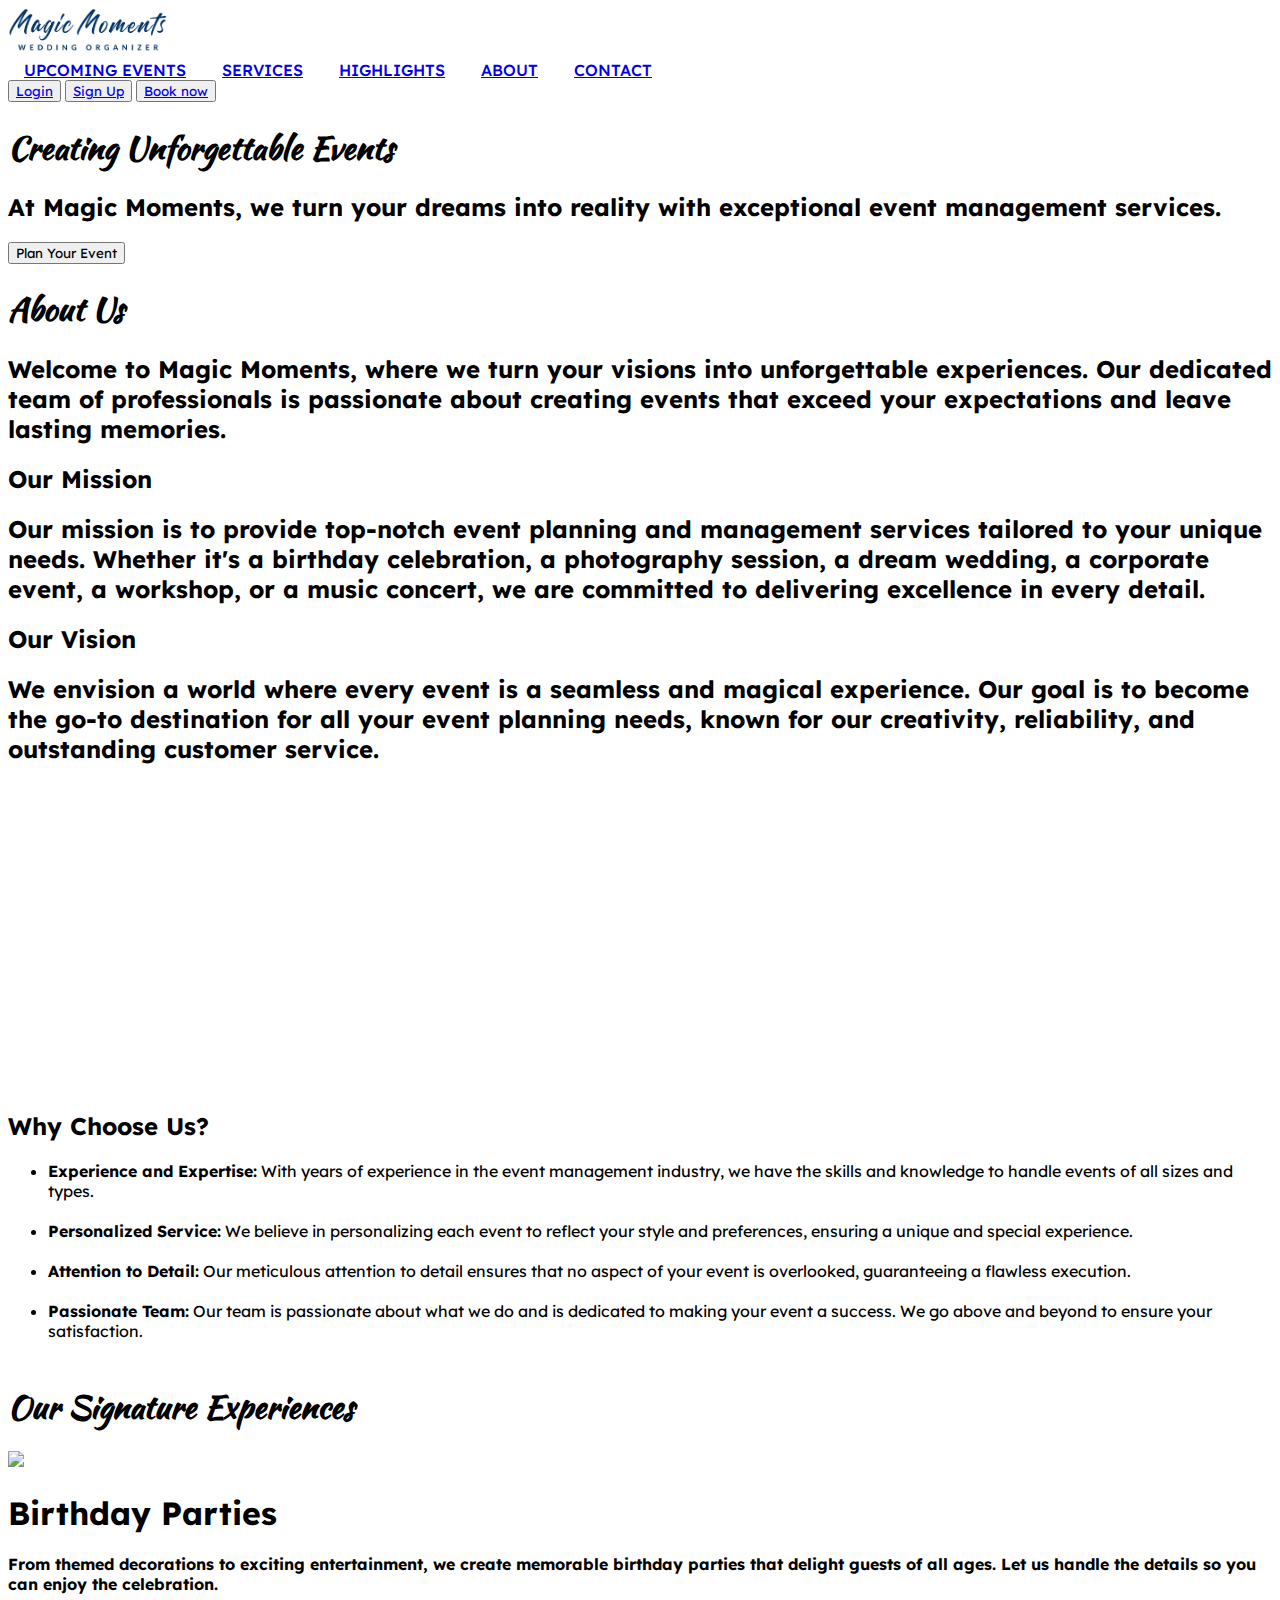
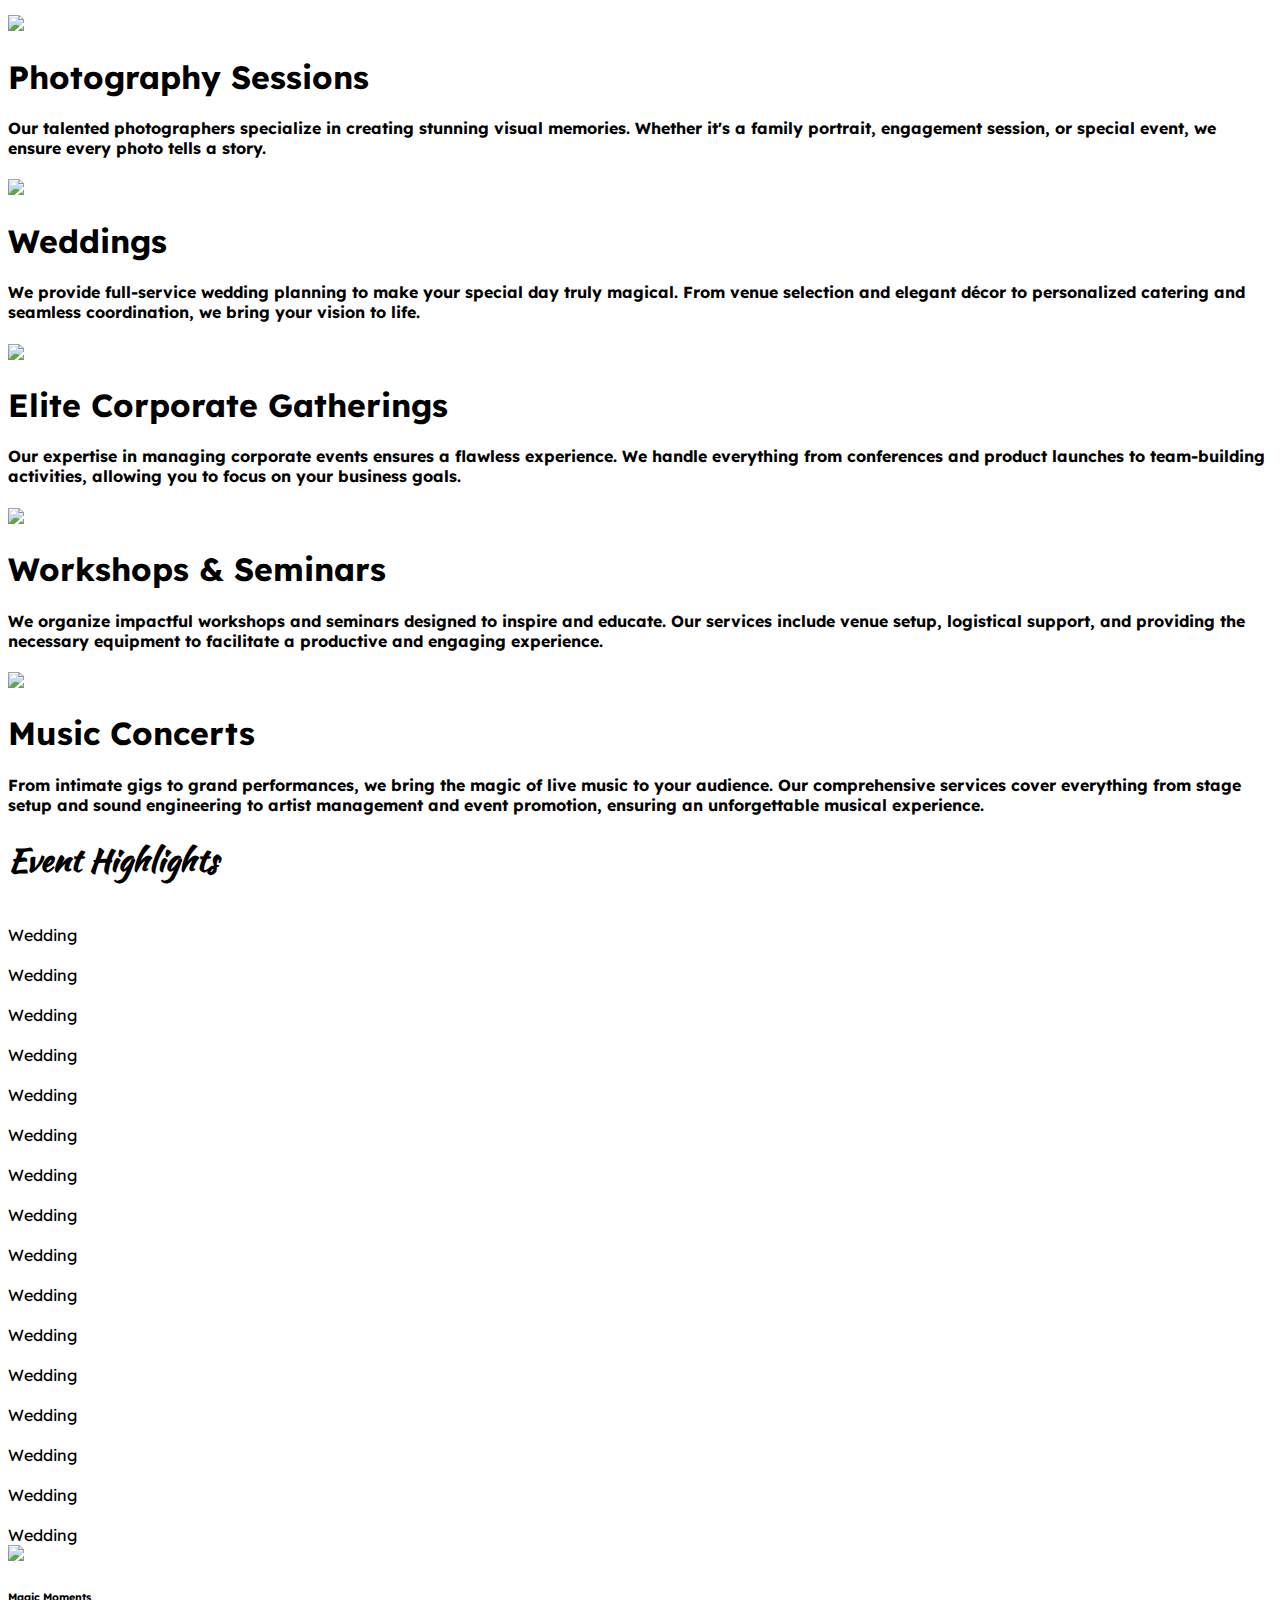
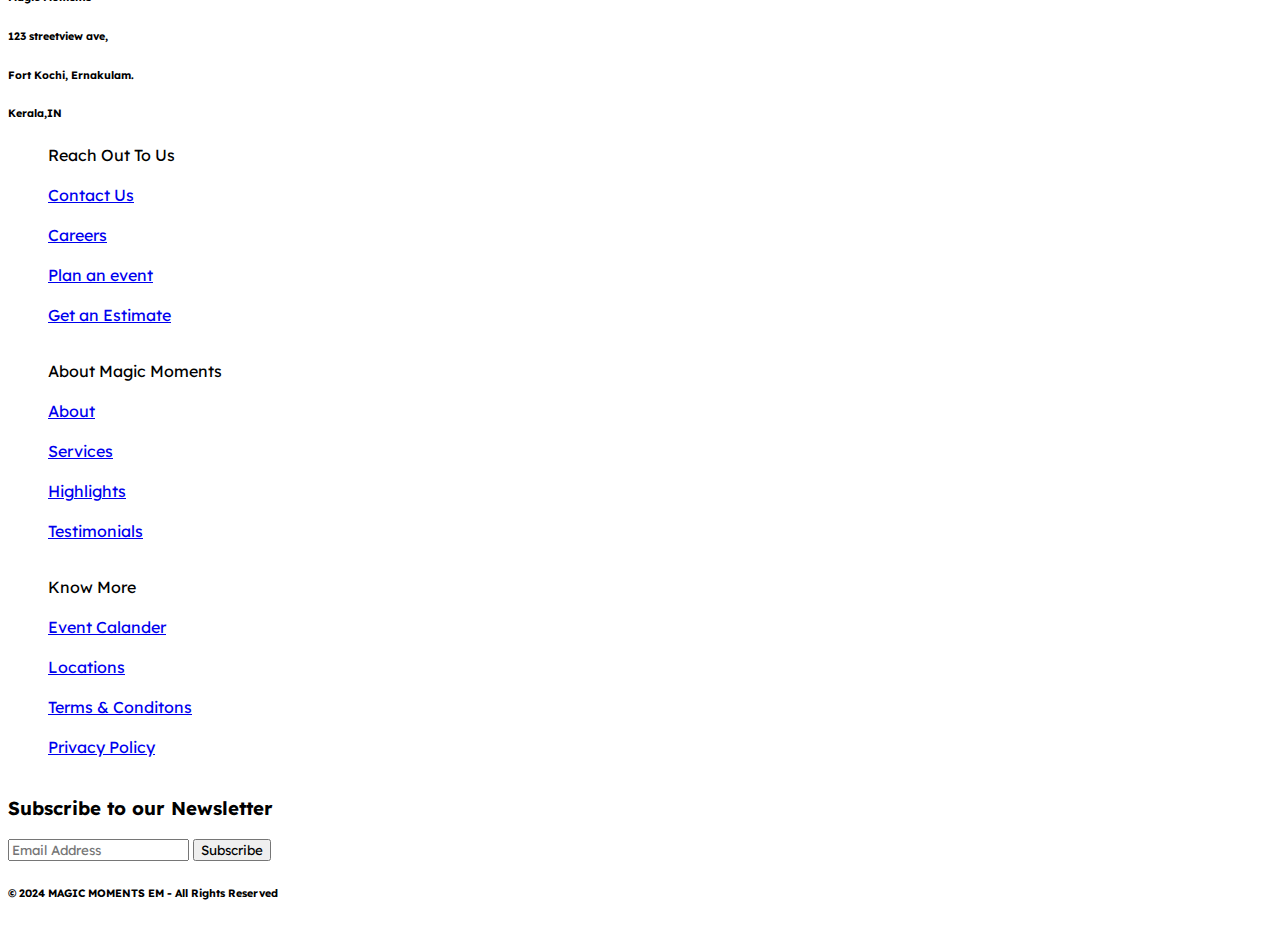
==== index.html @ fdfceb8f "home page, login,registration,booking" ====
<!DOCTYPE html>
<html lang="en">
<head>
    <meta charset="UTF-8">
    <meta name="viewport" content="width=device-width, initial-scale=1.0">
    <title>Magic Moments</title>
    <!-- CSS -->
    <link rel="stylesheet" href="./style.css">
    <!-- Fonts -->
    <link rel="preconnect" href="https://fonts.googleapis.com">
    <link rel="preconnect" href="https://fonts.gstatic.com" crossorigin>
    <link href="https://fonts.googleapis.com/css2?family=Lexend:wght@100..900&display=swap" rel="stylesheet">

    <link rel="preconnect" href="https://fonts.googleapis.com">
<link rel="preconnect" href="https://fonts.gstatic.com" crossorigin>
<link href="https://fonts.googleapis.com/css2?family=Great+Vibes&display=swap" rel="stylesheet">

<link rel="preconnect" href="https://fonts.googleapis.com">
<link rel="preconnect" href="https://fonts.gstatic.com" crossorigin>
<link href="https://fonts.googleapis.com/css2?family=Kaushan+Script&display=swap" rel="stylesheet">

    <!-- fotawesome -->
    <link rel="stylesheet" href="https://cdnjs.cloudflare.com/ajax/libs/font-awesome/6.5.2/css/all.min.css" integrity="sha512-SnH5WK+bZxgPHs44uWIX+LLJAJ9/2PkPKZ5QiAj6Ta86w+fsb2TkcmfRyVX3pBnMFcV7oQPJkl9QevSCWr3W6A==" crossorigin="anonymous" referrerpolicy="no-referrer" />
<script>
    tailwind.config = {
      theme: {
        extend: {
         colors: {
                  'main':'#003366',
                  'seccond': '#8cb8e5',
                  'accent': '#4e47ff'
                  }
                }
              }
            }
     </script>


    <style>
        .font-handwrite {
            font-family: "Great Vibes", cursive;
        }
        .font-kaushan{
            font-family: "Kaushan Script", cursive;
        }
    </style>
    

    <!-- Tailwind -->
    <script src="https://cdn.tailwindcss.com"></script>

    <!-- FAV -->
     <link rel="icon" href="./logos/fav (2).png" type="png/image">
</head>
<body class="bg-[#f4f8fc]">
    <header class="sticky top-[0px] z-50">
        <nav class=" w-full px-[80px] py-2 flex items-center justify-between bg-[rgb(255,255,255,0.800)] ">
         <div><img src="./logos/Magic 2.png" width="160px" alt=""></div>
         <div id="menu">
                <a href="#">UPCOMING EVENTS</a>
                <a href="#service">SERVICES</a>
                <a href="#highlights">HIGHLIGHTS</a>
                <a href="#about">ABOUT</a>
                <a href="#">CONTACT</a>
         </div>
         <div id="log">
            <button class="px-[20px] py-[10px] rounded-full  bg-[#8cb8e5] me-[20px] text-center font-[600]"><a href="./loginPage.html">Login</a></button>
            <button class="px-[20px] py-[10px] rounded-full  bg-[#8cb8e5] me-[20px] text-center font-[600]"><a href="./signupPage.html">Sign Up</a></button>
            <button class="px-[20px] py-[10px] rounded-full bg-[#003366] text-white text-center font-[600]"><a href="./booking.html">Book now</a></button>
         </div>
        </nav>
    </header>
    <section class="hero bg-[url('https://images.unsplash.com/photo-1605985687770-2e2e82c9b5f1?q=80&w=2070&auto=format&fit=crop&ixlib=rb-4.0.3&ixid=M3wxMjA3fDB8MHxwaG90by1wYWdlfHx8fGVufDB8fHx8fA%3D%3D')] saturate-120 contrast- bg-fixed bg-center bg-cover h-[780px]  ">
        <h1 class="font-kaushan text-[64px] text-[#003366] p-[80px] top-[15%] l absolute font-semibold">Creating Unforgettable Events</h1>
        <h2 class="text-[28px] p-[80px]  top-[30%] l absolute  font-normal w-[900px]">At Magic Moments, we turn your dreams into reality with exceptional event management services.</h2>
        <button class="border-0 w-[300px]  bg-[#003366] text-white mx-[80px] py-[16px] top-[54%] absolute">Plan Your Event</button>
    </section>

    
    <section id="about" class="px-[80px]  py-[40px] bg-slate-200">
        <h1 class="text-center  font-semibold font-kaushan text-[42px] text-[#003366]"> About Us</h1>
         <h2 class="font-normal text-[18px] px-[60px] pt-[40px]">Welcome to Magic Moments, where we turn your visions into unforgettable experiences. Our dedicated team of professionals is passionate about creating events that exceed your expectations and leave lasting memories.</h2>
        <div class="flex justify-around pb-[60px] items-center">
            <div class="basis-3/6">
               
                <h2 class="pt-[40px] font-bold text-[28px]">Our Mission</h2>
                <h2 class="pt-[20px] font-normal text-[18px]">Our mission is to provide top-notch event planning and management services tailored to your unique needs. Whether it's a birthday celebration, a photography session, a dream wedding, a corporate event, a workshop, or a music concert, we are committed to delivering excellence in every detail.</h2>

                <h2 class="pt-[40px] font-bold text-[28px]">Our Vision</h2>
                <h2 class="pt-[20px] font-normal text-[18px]">We envision a world where every event is a seamless and magical experience. Our goal is to become the go-to destination for all your event planning needs, known for our creativity, reliability, and outstanding customer service.</h2>
            </div>
            <div class="basis-2/6 pt-[50px]"><video src="./event.mp4" autoplay loop muted  ></video></div>
        </div>  
        <div class="flex justify-around pb-[60px] items-center">
            <div class="basis-2/6 pt-[5018pxpx]"><video src="./event 2.mp4" autoplay loop muted  ></video></div>
            <div class="basis-3/6">
               
                <h2 class="pt-[40px] font-bold text-[28px]">Why Choose Us?</h2>
                <ul  class="pt-[20px]">
                    <li class="font-normal text-[18px]"><b>Experience and Expertise:</b> With years of experience in the event management industry, we have the skills and knowledge to handle events of all sizes and types.</li>
                    <li class="font-normal text-[18px]"><b>Personalized Service:</b> We believe in personalizing each event to reflect your style and preferences, ensuring a unique and special experience.</li>
                    <li class="font-normal text-[18px]"><b>Attention to Detail:</b> Our meticulous attention to detail ensures that no aspect of your event is overlooked, guaranteeing a flawless execution.</li>
                    <li class="font-normal text-[18px]"><b>Passionate Team:</b> Our team is passionate about what we do and is dedicated to making your event a success. We go above and beyond to ensure your satisfaction.</li>
                </ul>
            </div>
            
        </div>
            
</section>
<section id="service" class="pb-[80px]">
        <h1 class="text-center p-[60px] font-semibold font-kaushan text-[42px] text-[#003366]">Our Signature Experiences</h1>
        <div class="flex justify-around">
            <div class="basis-1/4">
                <img src="https://images.unsplash.com/photo-1562967005-a3c85514d3e9?q=80&w=2070&auto=format&fit=crop&ixlib=rb-4.0.3&ixid=M3wxMjA3fDB8MHxwaG90by1wYWdlfHx8fGVufDB8fHx8fA%3D%3D" class=" ">
                <h1 class="pt-3 text-center text-[20px] font-bold">Birthday Parties</h1>
                <h4 class=" text-center font-light">From themed decorations to exciting entertainment, we create memorable birthday parties that delight guests of all ages. Let us handle the details so you can enjoy the celebration.</h4>
            </div>
            <div class="basis-1/4">
                <img src="https://images.unsplash.com/photo-1597378080785-fc16687451ce?q=80&w=2069&auto=format&fit=crop&ixlib=rb-4.0.3&ixid=M3wxMjA3fDB8MHxwaG90by1wYWdlfHx8fGVufDB8fHx8fA%3D%3D" class=" ">
                <h1 class="pt-3 text-center text-[20px] font-bold">Photography Sessions</h1>
                <h4 class=" text-center font-light">Our talented photographers specialize in creating stunning visual memories. Whether it's a family portrait, engagement session, or special event, we ensure every photo tells a story.</h4>
            </div>
            <div class="basis-1/4">
                <img src="https://images.unsplash.com/photo-1504993945773-3f38e1b6a626?q=80&w=2070&auto=format&fit=crop&ixlib=rb-4.0.3&ixid=M3wxMjA3fDB8MHxwaG90by1wYWdlfHx8fGVufDB8fHx8fA%3D%3D" class=" ">
                <h1 class="pt-3 text-center text-[20px] font-bold">Weddings</h1>
                <h4 class=" text-center font-light">We provide full-service wedding planning to make your special day truly magical. From venue selection and elegant décor to personalized catering and seamless coordination, we bring your vision to life.</h4>
            </div>
            
            
        </div>
        <div class="flex justify-around mt-[80px] ">
        
            <div class="basis-1/4">
                <img src="https://images.unsplash.com/photo-1560523160-754a9e25c68f?q=80&w=2036&auto=format&fit=crop&ixlib=rb-4.0.3&ixid=M3wxMjA3fDB8MHxwaG90by1wYWdlfHx8fGVufDB8fHx8fA%3D%3D" class=" ">
                <h1 class="pt-3 text-center text-[20px] font-bold">Elite Corporate Gatherings</h1>
                <h4 class=" text-center font-light">Our expertise in managing corporate events ensures a flawless experience. We handle everything from conferences and product launches to team-building activities, allowing you to focus on your business goals.</h4>
            </div>
            <div class="basis-1/4">
                <img src="https://images.unsplash.com/photo-1515187029135-18ee286d815b?q=80&w=2070&auto=format&fit=crop&ixlib=rb-4.0.3&ixid=M3wxMjA3fDB8MHxwaG90by1wYWdlfHx8fGVufDB8fHx8fA%3D%3D" class=" ">
                <h1 class="pt-3 text-center text-[20px] font-bold"> Workshops & Seminars</h1>
                <h4 class=" text-center font-light">We organize impactful workshops and seminars designed to inspire and educate. Our services include venue setup, logistical support, and providing the necessary equipment to facilitate a productive and engaging experience.</h4>
            </div>
            <div class="basis-1/4">
                <img src="https://images.unsplash.com/photo-1583795484071-3c453e3a7c71?q=80&w=2071&auto=format&fit=crop&ixlib=rb-4.0.3&ixid=M3wxMjA3fDB8MHxwaG90by1wYWdlfHx8fGVufDB8fHx8fA%3D%3D" class=" ">
                <h1 class="pt-3 text-center text-[20px] font-bold"> Music Concerts</h1>
                <h4 class=" text-center font-light">From intimate gigs to grand performances, we bring the magic of live music to your audience. Our comprehensive services cover everything from stage setup and sound engineering to artist management and event promotion, ensuring an unforgettable musical experience.</h4>
            </div>
        </div>
    </section>
        
    <section id="highlights">
        <h1 class="text-center p-[60px] font-semibold font-kaushan text-[42px] text-[#003366]">Event Highlights</h1>
        <div class="flex justify-evenly">
            <div class="basis-1/5 group relative w-64 h-64"><img src="https://images.unsplash.com/photo-1591604466107-ec97de577aff?q=80&w=2071&auto=format&fit=crop&ixlib=rb-4.0.3&ixid=M3wxMjA3fDB8MHxwaG90by1wYWdlfHx8fGVufDB8fHx8fA%3D%3D" alt="" class="w-full h-full object-cover">
                <div class="absolute inset-0 flex items-center justify-center bg-black bg-opacity-50 opacity-0 group-hover:opacity-100 transition-opacity">
                    <span class="text-white text-lg">Wedding</span>
                  </div>
            </div>
            <div class="basis-1/5 group relative w-64 h-64"><img src="https://images.unsplash.com/photo-1544078751-58fee2d8a03b?q=80&w=2070&auto=format&fit=crop&ixlib=rb-4.0.3&ixid=M3wxMjA3fDB8MHxwaG90by1wYWdlfHx8fGVufDB8fHx8fA%3D%3D" alt="" class="w-full h-full object-cover">
                <div class="absolute inset-0 flex items-center justify-center bg-black bg-opacity-50 opacity-0 group-hover:opacity-100 transition-opacity">
                    <span class="text-white text-lg">Wedding</span>
                  </div>
            </div>
            <div class="basis-1/5 group relative w-64 h-64"><img src="https://images.unsplash.com/photo-1527529482837-4698179dc6ce?q=80&w=2070&auto=format&fit=crop&ixlib=rb-4.0.3&ixid=M3wxMjA3fDB8MHxwaG90by1wYWdlfHx8fGVufDB8fHx8fA%3D%3D" alt="" class="w-full h-full object-cover">
                <div class="absolute inset-0 flex items-center justify-center bg-black bg-opacity-50 opacity-0 group-hover:opacity-100 transition-opacity">
                    <span class="text-white text-lg">Wedding</span>
                  </div>
            </div>
            <div class="basis-1/5 group relative w-64 h-64"><img src="https://images.unsplash.com/photo-1563292750-123bae0145d7?q=80&w=2070&auto=format&fit=crop&ixlib=rb-4.0.3&ixid=M3wxMjA3fDB8MHxwaG90by1wYWdlfHx8fGVufDB8fHx8fA%3D%3D" alt="" class="w-full h-full object-cover">
                <div class="absolute inset-0 flex items-center justify-center bg-black bg-opacity-50 opacity-0 group-hover:opacity-100 transition-opacity">
                    <span class="text-white text-lg">Wedding</span>
                  </div>
            </div>
        </div>

        <div class=" pt-[60px] flex justify-evenly">
            <div class="basis-1/5 group relative w-64 h-64"><img src="https://images.unsplash.com/photo-1556125574-d7f27ec36a06?q=80&w=2070&auto=format&fit=crop&ixlib=rb-4.0.3&ixid=M3wxMjA3fDB8MHxwaG90by1wYWdlfHx8fGVufDB8fHx8fA%3D%3D" alt="" class="w-full h-full object-cover">
                <div class="absolute inset-0 flex items-center justify-center bg-black bg-opacity-50 opacity-0 group-hover:opacity-100 transition-opacity">
                    <span class="text-white text-lg">Wedding</span>
                  </div>
            </div>
            <div class="basis-1/5 group relative w-64 h-64"><img src="https://images.unsplash.com/photo-1505114643939-2b179ccc6430?q=80&w=2070&auto=format&fit=crop&ixlib=rb-4.0.3&ixid=M3wxMjA3fDB8MHxwaG90by1wYWdlfHx8fGVufDB8fHx8fA%3D%3D" alt="" class="w-full h-full object-cover">
                <div class="absolute inset-0 flex items-center justify-center bg-black bg-opacity-50 opacity-0 group-hover:opacity-100 transition-opacity">
                    <span class="text-white text-lg">Wedding</span>
                  </div>
            </div>
            <div class="basis-1/5 group relative w-64 h-64"><img src="https://images.unsplash.com/photo-1511348547654-09ef00c65feb?q=80&w=2070&auto=format&fit=crop&ixlib=rb-4.0.3&ixid=M3wxMjA3fDB8MHxwaG90by1wYWdlfHx8fGVufDB8fHx8fA%3D%3D" alt="" class="w-full h-full object-cover">
                <div class="absolute inset-0 flex items-center justify-center bg-black bg-opacity-50 opacity-0 group-hover:opacity-100 transition-opacity">
                    <span class="text-white text-lg">Wedding</span>
                  </div>
            </div>
            <div class="basis-1/5 group relative w-64 h-64"><img src="https://images.unsplash.com/photo-1584629748167-730825741a5e?q=80&w=2070&auto=format&fit=crop&ixlib=rb-4.0.3&ixid=M3wxMjA3fDB8MHxwaG90by1wYWdlfHx8fGVufDB8fHx8fA%3D%3D" alt="" class="w-full h-full object-cover">
                <div class="absolute inset-0 flex items-center justify-center bg-black bg-opacity-50 opacity-0 group-hover:opacity-100 transition-opacity">
                    <span class="text-white text-lg">Wedding</span>
                  </div>
            </div>
        </div>

        <div class=" pt-[60px] flex justify-evenly">
            <div class="basis-1/5 group relative w-64 h-64"><img src="https://images.unsplash.com/photo-1536293283170-b4604bbe272f?q=80&w=2070&auto=format&fit=crop&ixlib=rb-4.0.3&ixid=M3wxMjA3fDB8MHxwaG90by1wYWdlfHx8fGVufDB8fHx8fA%3D%3D" alt="" class="w-full h-full object-cover">
                <div class="absolute inset-0 flex items-center justify-center bg-black bg-opacity-50 opacity-0 group-hover:opacity-100 transition-opacity">
                    <span class="text-white text-lg">Wedding</span>
                  </div>
            </div>
            <div class="basis-1/5 group relative w-64 h-64"><img src="https://images.unsplash.com/photo-1713393123154-b7320b68edeb?q=80&w=2070&auto=format&fit=crop&ixlib=rb-4.0.3&ixid=M3wxMjA3fDB8MHxwaG90by1wYWdlfHx8fGVufDB8fHx8fA%3D%3D" alt="" class="w-full h-full object-cover">
                <div class="absolute inset-0 flex items-center justify-center bg-black bg-opacity-50 opacity-0 group-hover:opacity-100 transition-opacity">
                    <span class="text-white text-lg">Wedding</span>
                  </div>
            </div>
            <div class="basis-1/5 group relative w-64 h-64"><img src="https://images.unsplash.com/photo-1490971774356-7fac993cc438?q=80&w=2070&auto=format&fit=crop&ixlib=rb-4.0.3&ixid=M3wxMjA3fDB8MHxwaG90by1wYWdlfHx8fGVufDB8fHx8fA%3D%3D" alt="" class="w-full h-full object-cover">
                <div class="absolute inset-0 flex items-center justify-center bg-black bg-opacity-50 opacity-0 group-hover:opacity-100 transition-opacity">
                    <span class="text-white text-lg">Wedding</span>
                  </div>
            </div>
            <div class="basis-1/5 group relative w-64 h-64"><img src="https://images.unsplash.com/photo-1616844017898-0965a00fac05?q=80&w=2070&auto=format&fit=crop&ixlib=rb-4.0.3&ixid=M3wxMjA3fDB8MHxwaG90by1wYWdlfHx8fGVufDB8fHx8fA%3D%3D" alt="" class="w-full h-full object-cover">
                <div class="absolute inset-0 flex items-center justify-center bg-black bg-opacity-50 opacity-0 group-hover:opacity-100 transition-opacity">
                    <span class="text-white text-lg">Wedding</span>
                  </div>
            </div>
        </div>

        <div class=" pt-[60px] flex justify-evenly">
            <div class="basis-1/5 group relative w-64 h-64"><img src="https://images.unsplash.com/photo-1598387993281-cecf8b71a8f8?q=80&w=2076&auto=format&fit=crop&ixlib=rb-4.0.3&ixid=M3wxMjA3fDB8MHxwaG90by1wYWdlfHx8fGVufDB8fHx8fA%3D%3D" alt="" class="w-full h-full object-cover">
                <div class="absolute inset-0 flex items-center justify-center bg-black bg-opacity-50 opacity-0 group-hover:opacity-100 transition-opacity">
                    <span class="text-white text-lg">Wedding</span>
                  </div>
            </div>
            <div class="basis-1/5 group relative w-64 h-64"><img src="https://images.unsplash.com/photo-1514320291840-2e0a9bf2a9ae?q=80&w=2070&auto=format&fit=crop&ixlib=rb-4.0.3&ixid=M3wxMjA3fDB8MHxwaG90by1wYWdlfHx8fGVufDB8fHx8fA%3D%3D" alt="" class="w-full h-full object-cover">
                <div class="absolute inset-0 flex items-center justify-center bg-black bg-opacity-50 opacity-0 group-hover:opacity-100 transition-opacity">
                    <span class="text-white text-lg">Wedding</span>
                  </div>
            </div>
            <div class="basis-1/5 group relative w-64 h-64"><img src="https://images.unsplash.com/photo-1508997449629-303059a039c0?q=80&w=2070&auto=format&fit=crop&ixlib=rb-4.0.3&ixid=M3wxMjA3fDB8MHxwaG90by1wYWdlfHx8fGVufDB8fHx8fA%3D%3D" alt="" class="w-full h-full object-cover">
                <div class="absolute inset-0 flex items-center justify-center bg-black bg-opacity-50 opacity-0 group-hover:opacity-100 transition-opacity">
                    <span class="text-white text-lg">Wedding</span>
                  </div>
            </div>
            <div class="basis-1/5 group relative w-64 h-64"><img src="https://images.unsplash.com/photo-1505373877841-8d25f7d46678?q=80&w=2012&auto=format&fit=crop&ixlib=rb-4.0.3&ixid=M3wxMjA3fDB8MHxwaG90by1wYWdlfHx8fGVufDB8fHx8fA%3D%3D" alt="" class="w-full h-full object-cover">
                <div class="absolute inset-0 flex items-center justify-center bg-black bg-opacity-50 opacity-0 group-hover:opacity-100 transition-opacity">
                    <span class="text-white text-lg">Wedding</span>
                  </div>
            </div>
        </div>
        
    </section>

   <footer class="px-[80px] pt-[80px] pb-[20px] flex justify-between">
    <div>
        <img src="https://i.postimg.cc/d3smHBsy/Magic-2.png" class="" width="200px">
        

        <div class="address mt-[20px] px-3">
            <h6 class="pb-2 ">Magic Moments</h6>
            <h6 class="pb-2 font-light"> 123 streetview ave,</h6>
            <h6 class="pb-2 font-light">Fort Kochi, Ernakulam.</h6>
            <h6 class="pb-2 font-light">Kerala,IN</h6>
        </div>
        <div class="py-[20px]">
            <i class="fa-brands fa-square-x-twitter text-[25px] px-3 text-[#003366]"></i>
            <i class="fa-brands fa-facebook-messenger text-[25px] px-3 text-[#003366]"></i>
            <i class="fa-brands fa-square-instagram text-[25px] px-3 text-[#003366]"></i>
            <i class="fa-brands fa-linkedin text-[25px] px-3 text-[#003366]"></i>
        </div>
    </div>
    <div>
        <ul type="none">
            <li class="font-[700] text-[20px] text-[#003366]">Reach Out To Us</li>
            <li><a href="#">Contact Us</a></li>
            <li><a href="#">Careers</a></li>
            <li><a href="#">Plan an event</a></li>
            <li><a href="#">Get an Estimate</a></li>
            
        </ul>
    </div>
    <div>
        <ul type="none">
            <li class="font-[700] text-[20px] text-[#003366]">About Magic Moments</li>
            <li><a href="#">About</a></li>
            <li><a href="#">Services</a></li>
            <li><a href="#">Highlights</a></li>
            <li><a href="#">Testimonials</a></li>
            
        </ul>
    </div>
    <div>
        <ul type="none">
            <li class="font-[700] text-[20px] text-[#003366]">Know More</li>
            <li><a href="#">Event Calander</a></li>
            <li><a href="#">Locations</a></li>
            <li><a href="#">Terms & Conditons</a></li>
            <li><a href="#">Privacy Policy</a></li>
            
        </ul>
    </div>
    <div class="">
        <div class="">
            <h3 class="font-[700] text-[20px] text-[#003366]">Subscribe to our Newsletter</h3>
            <div class="flex flex-col">
                <input type="text" class="w-[300px] bg-transparent p-[8px] mt-5 border-b-2 border-t-none border-[#003366] font-light outline-0" placeholder="Email Address">
                <button class="w-[300px] p-[8px] mt-4 text-white bg-[#003366]">Subscribe</button>
            </div>
            
        </div>
        <div class="mt-[160px]">
            <h6 class="font-light text-[12px] text-zinc-600">© 2024 MAGIC MOMENTS EM - All Rights Reserved</h6>
        </div>
        
    </div>
    
   </footer>
    
</body>
</html>
---- style.css ----
*{
    font-family: "Lexend", sans-serif;
}
#menu a{
    padding: 16px;
    font-weight: 500;
}
li{
    font-size: 16px;
    font-weight: 400;
    padding-bottom: 20px;
}
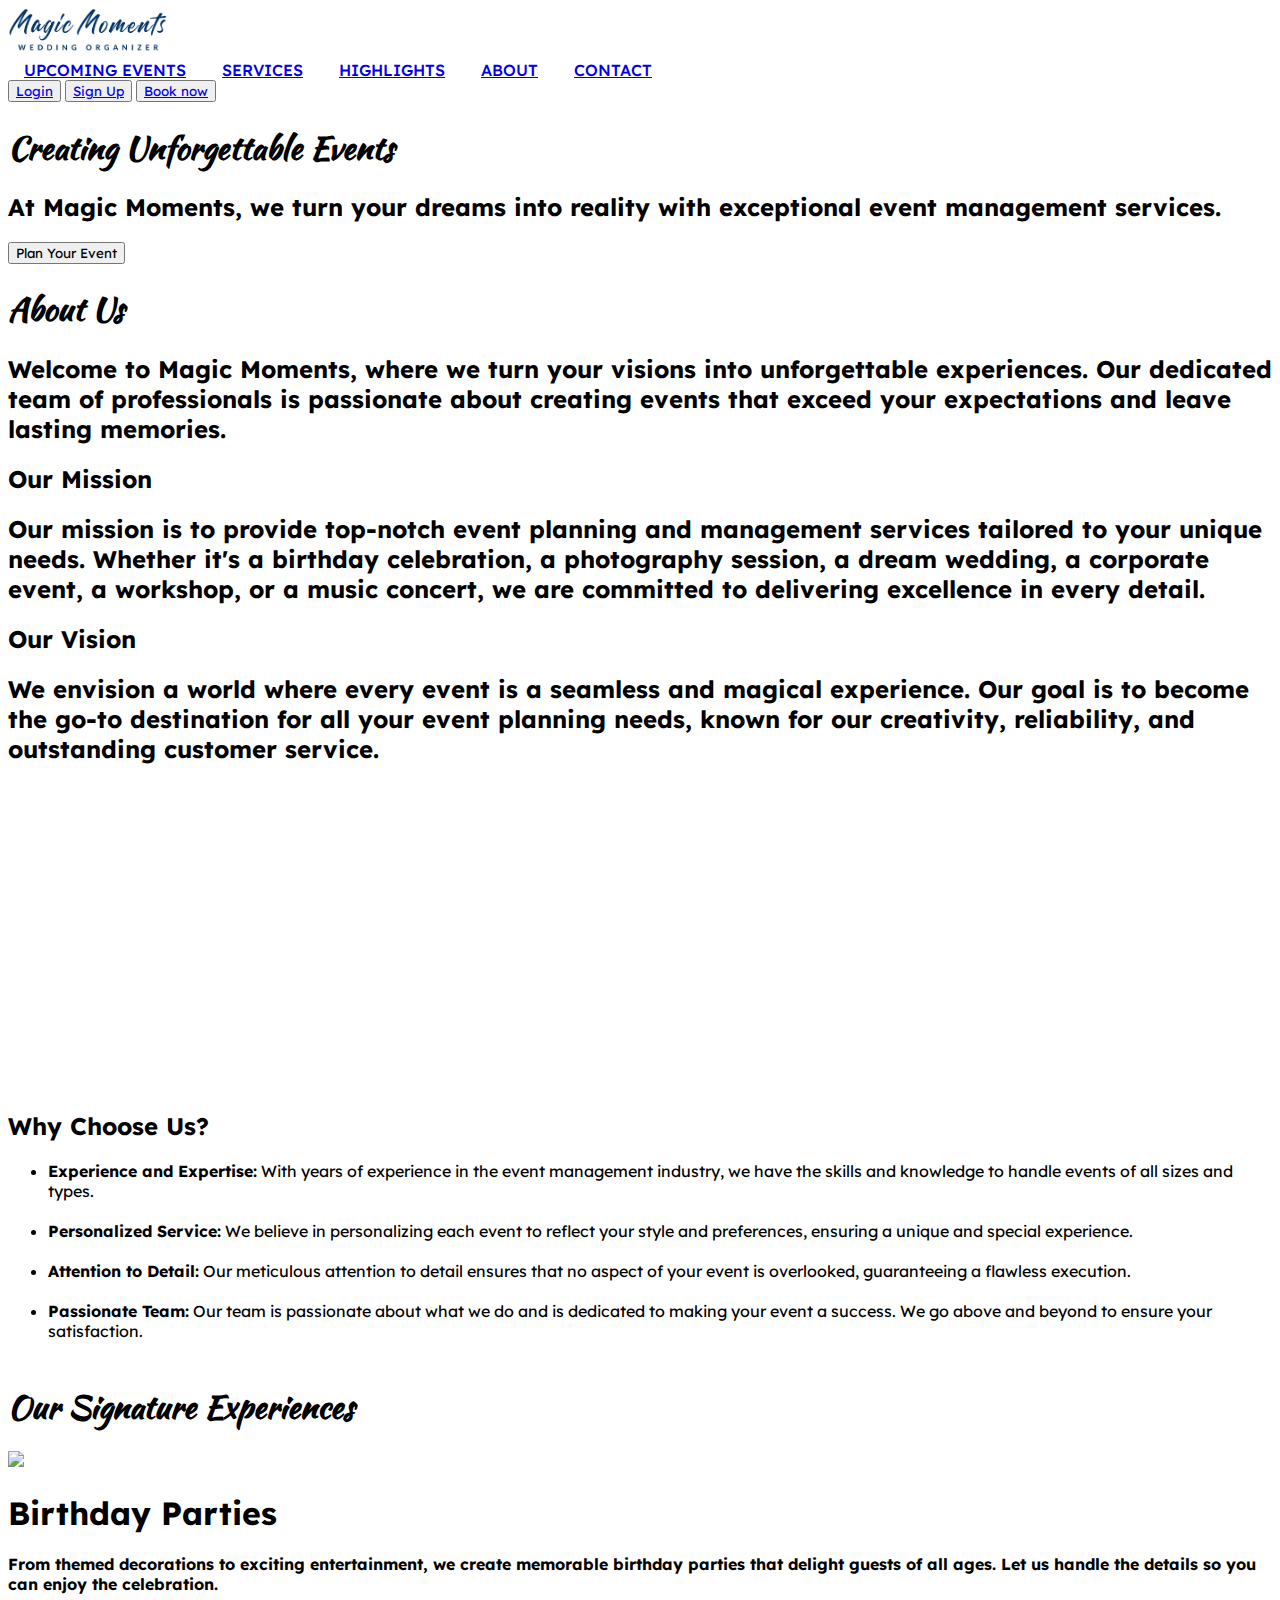
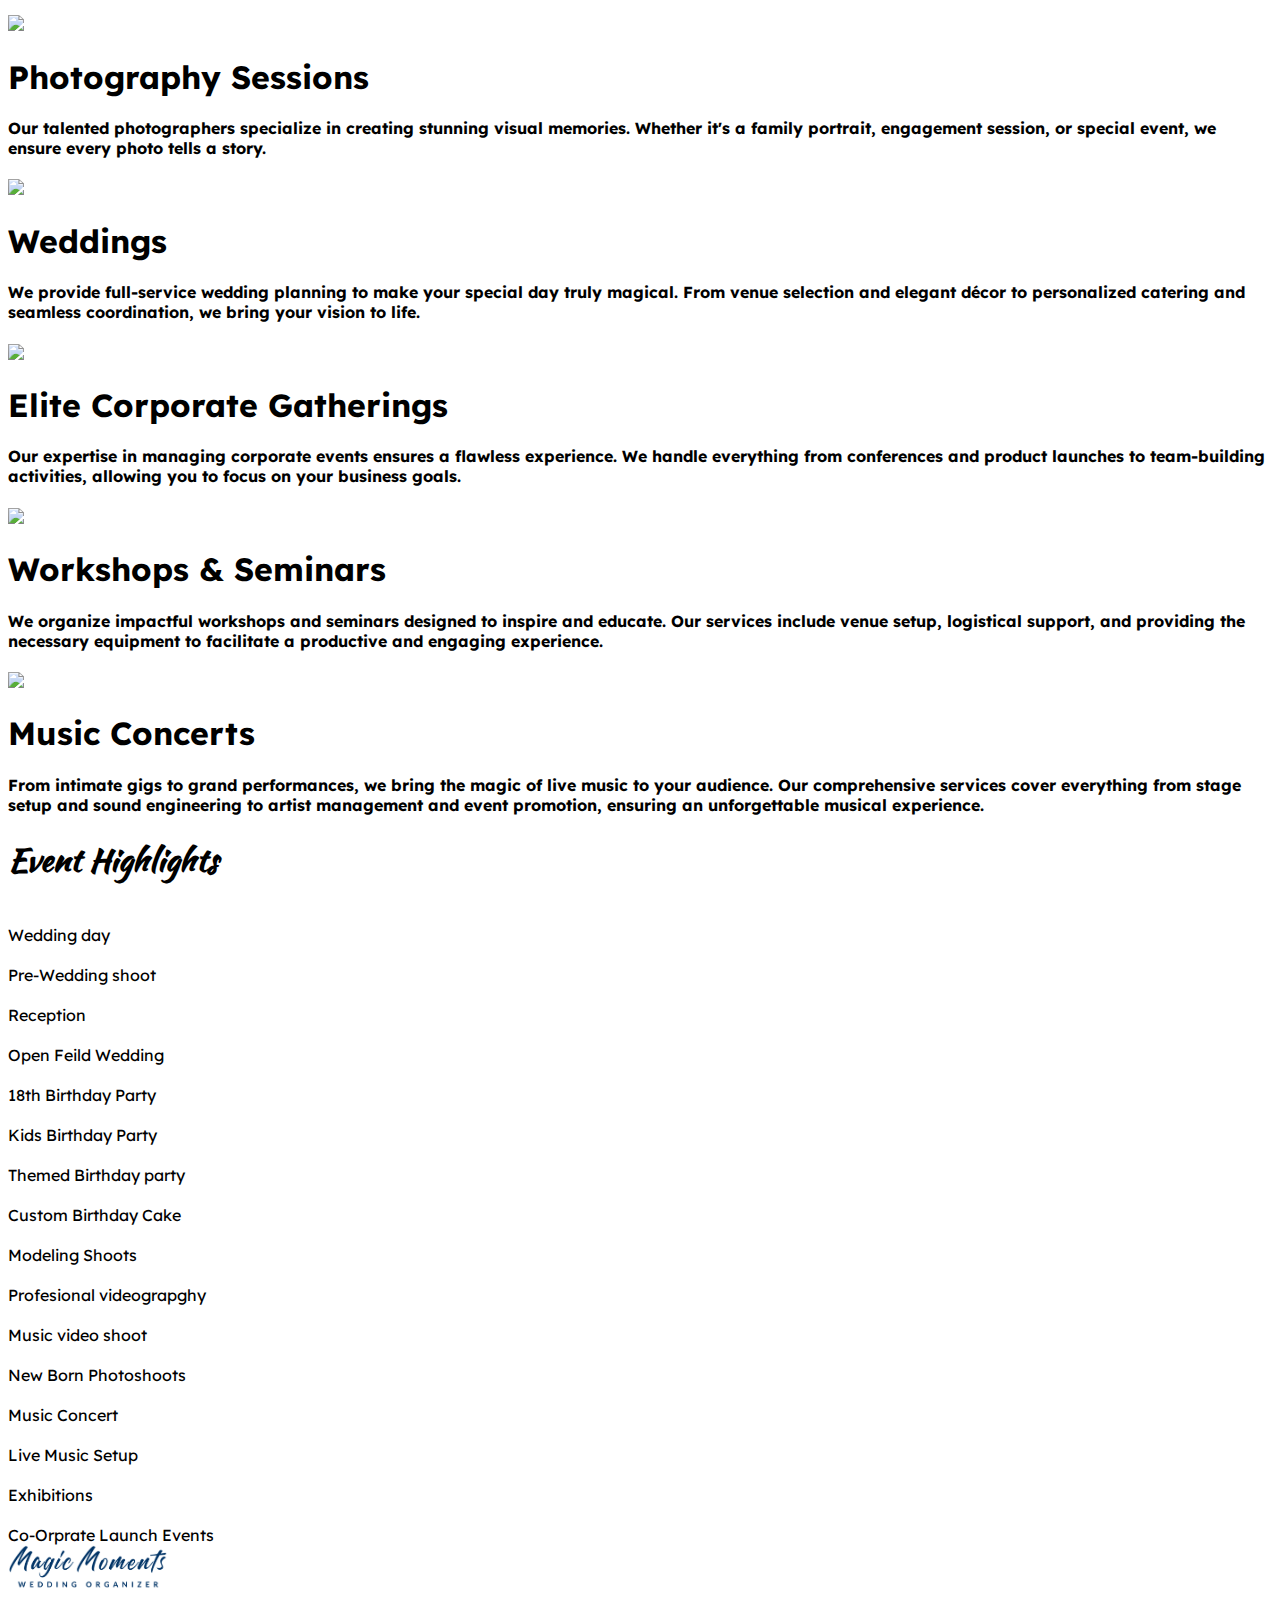
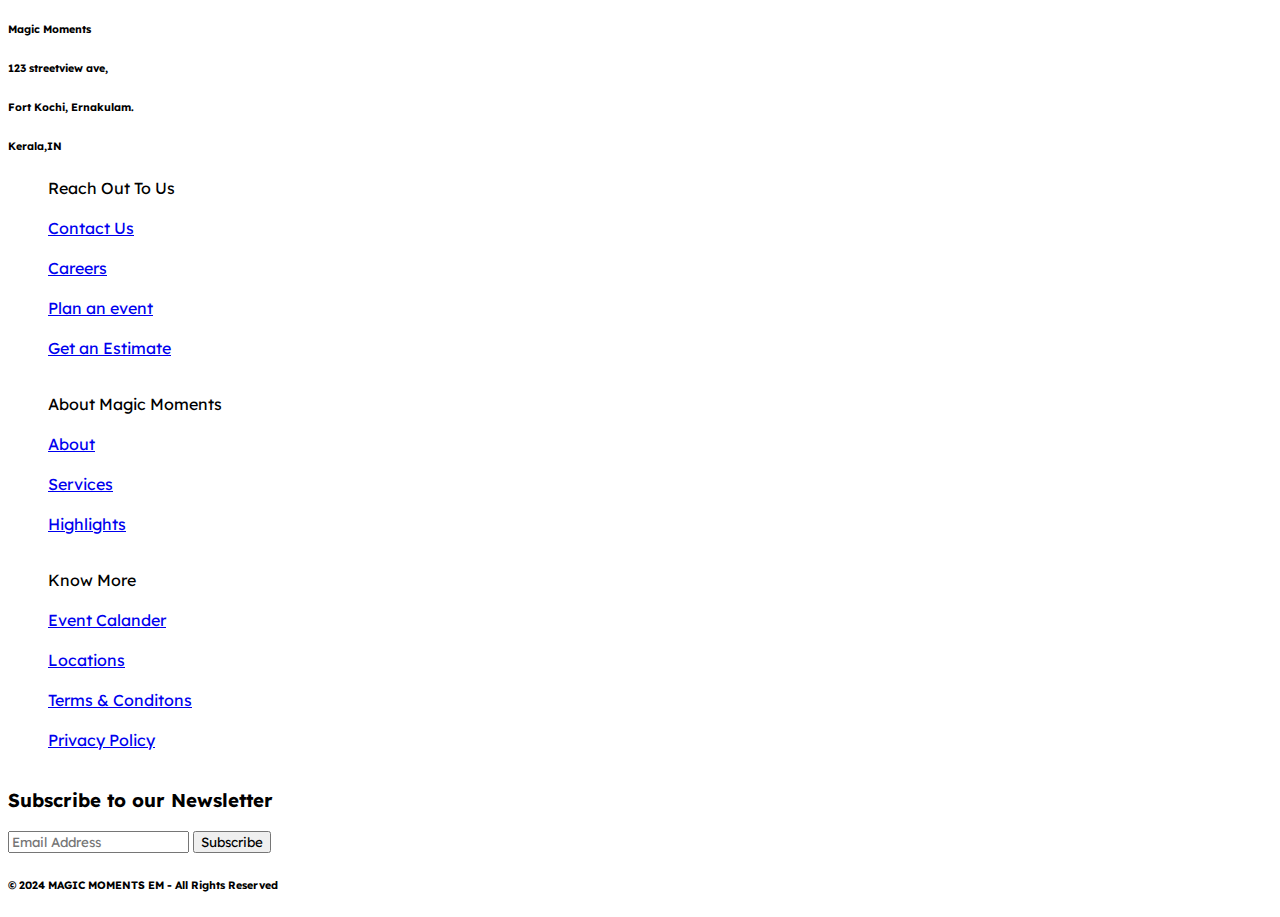
==== commit 8cb8a12a: "contact page, header footer" ====
--- a/index.html
+++ b/index.html
@@ -55,18 +55,19 @@
 <body class="bg-[#f4f8fc]">
     <header class="sticky top-[0px] z-50">
         <nav class=" w-full px-[80px] py-2 flex items-center justify-between bg-[rgb(255,255,255,0.800)] ">
-         <div><img src="./logos/Magic 2.png" width="160px" alt=""></div>
+         <div><a href="./index.html"><img src="./logos/Magic 2.png" width="160px" alt=""></a></div>
          <div id="menu">
                 <a href="#">UPCOMING EVENTS</a>
                 <a href="#service">SERVICES</a>
                 <a href="#highlights">HIGHLIGHTS</a>
                 <a href="#about">ABOUT</a>
-                <a href="#">CONTACT</a>
+                <a href="./contact.html">CONTACT</a>
          </div>
          <div id="log">
             <button class="px-[20px] py-[10px] rounded-full  bg-[#8cb8e5] me-[20px] text-center font-[600]"><a href="./loginPage.html">Login</a></button>
             <button class="px-[20px] py-[10px] rounded-full  bg-[#8cb8e5] me-[20px] text-center font-[600]"><a href="./signupPage.html">Sign Up</a></button>
             <button class="px-[20px] py-[10px] rounded-full bg-[#003366] text-white text-center font-[600]"><a href="./booking.html">Book now</a></button>
+            
          </div>
         </nav>
     </header>
@@ -153,22 +154,22 @@
         <div class="flex justify-evenly">
             <div class="basis-1/5 group relative w-64 h-64"><img src="https://images.unsplash.com/photo-1591604466107-ec97de577aff?q=80&w=2071&auto=format&fit=crop&ixlib=rb-4.0.3&ixid=M3wxMjA3fDB8MHxwaG90by1wYWdlfHx8fGVufDB8fHx8fA%3D%3D" alt="" class="w-full h-full object-cover">
                 <div class="absolute inset-0 flex items-center justify-center bg-black bg-opacity-50 opacity-0 group-hover:opacity-100 transition-opacity">
-                    <span class="text-white text-lg">Wedding</span>
+                    <span class="text-white text-lg">Wedding day</span>
                   </div>
             </div>
             <div class="basis-1/5 group relative w-64 h-64"><img src="https://images.unsplash.com/photo-1544078751-58fee2d8a03b?q=80&w=2070&auto=format&fit=crop&ixlib=rb-4.0.3&ixid=M3wxMjA3fDB8MHxwaG90by1wYWdlfHx8fGVufDB8fHx8fA%3D%3D" alt="" class="w-full h-full object-cover">
                 <div class="absolute inset-0 flex items-center justify-center bg-black bg-opacity-50 opacity-0 group-hover:opacity-100 transition-opacity">
-                    <span class="text-white text-lg">Wedding</span>
+                    <span class="text-white text-lg">Pre-Wedding shoot</span>
                   </div>
             </div>
             <div class="basis-1/5 group relative w-64 h-64"><img src="https://images.unsplash.com/photo-1527529482837-4698179dc6ce?q=80&w=2070&auto=format&fit=crop&ixlib=rb-4.0.3&ixid=M3wxMjA3fDB8MHxwaG90by1wYWdlfHx8fGVufDB8fHx8fA%3D%3D" alt="" class="w-full h-full object-cover">
                 <div class="absolute inset-0 flex items-center justify-center bg-black bg-opacity-50 opacity-0 group-hover:opacity-100 transition-opacity">
-                    <span class="text-white text-lg">Wedding</span>
+                    <span class="text-white text-lg">Reception</span>
                   </div>
             </div>
             <div class="basis-1/5 group relative w-64 h-64"><img src="https://images.unsplash.com/photo-1563292750-123bae0145d7?q=80&w=2070&auto=format&fit=crop&ixlib=rb-4.0.3&ixid=M3wxMjA3fDB8MHxwaG90by1wYWdlfHx8fGVufDB8fHx8fA%3D%3D" alt="" class="w-full h-full object-cover">
                 <div class="absolute inset-0 flex items-center justify-center bg-black bg-opacity-50 opacity-0 group-hover:opacity-100 transition-opacity">
-                    <span class="text-white text-lg">Wedding</span>
+                    <span class="text-white text-lg">Open Feild Wedding</span>
                   </div>
             </div>
         </div>
@@ -176,22 +177,22 @@
         <div class=" pt-[60px] flex justify-evenly">
             <div class="basis-1/5 group relative w-64 h-64"><img src="https://images.unsplash.com/photo-1556125574-d7f27ec36a06?q=80&w=2070&auto=format&fit=crop&ixlib=rb-4.0.3&ixid=M3wxMjA3fDB8MHxwaG90by1wYWdlfHx8fGVufDB8fHx8fA%3D%3D" alt="" class="w-full h-full object-cover">
                 <div class="absolute inset-0 flex items-center justify-center bg-black bg-opacity-50 opacity-0 group-hover:opacity-100 transition-opacity">
-                    <span class="text-white text-lg">Wedding</span>
+                    <span class="text-white text-lg">18th Birthday Party</span>
                   </div>
             </div>
             <div class="basis-1/5 group relative w-64 h-64"><img src="https://images.unsplash.com/photo-1505114643939-2b179ccc6430?q=80&w=2070&auto=format&fit=crop&ixlib=rb-4.0.3&ixid=M3wxMjA3fDB8MHxwaG90by1wYWdlfHx8fGVufDB8fHx8fA%3D%3D" alt="" class="w-full h-full object-cover">
                 <div class="absolute inset-0 flex items-center justify-center bg-black bg-opacity-50 opacity-0 group-hover:opacity-100 transition-opacity">
-                    <span class="text-white text-lg">Wedding</span>
+                    <span class="text-white text-lg">Kids Birthday Party</span>
                   </div>
             </div>
             <div class="basis-1/5 group relative w-64 h-64"><img src="https://images.unsplash.com/photo-1511348547654-09ef00c65feb?q=80&w=2070&auto=format&fit=crop&ixlib=rb-4.0.3&ixid=M3wxMjA3fDB8MHxwaG90by1wYWdlfHx8fGVufDB8fHx8fA%3D%3D" alt="" class="w-full h-full object-cover">
                 <div class="absolute inset-0 flex items-center justify-center bg-black bg-opacity-50 opacity-0 group-hover:opacity-100 transition-opacity">
-                    <span class="text-white text-lg">Wedding</span>
+                    <span class="text-white text-lg">Themed Birthday party</span>
                   </div>
             </div>
             <div class="basis-1/5 group relative w-64 h-64"><img src="https://images.unsplash.com/photo-1584629748167-730825741a5e?q=80&w=2070&auto=format&fit=crop&ixlib=rb-4.0.3&ixid=M3wxMjA3fDB8MHxwaG90by1wYWdlfHx8fGVufDB8fHx8fA%3D%3D" alt="" class="w-full h-full object-cover">
                 <div class="absolute inset-0 flex items-center justify-center bg-black bg-opacity-50 opacity-0 group-hover:opacity-100 transition-opacity">
-                    <span class="text-white text-lg">Wedding</span>
+                    <span class="text-white text-lg">Custom Birthday Cake</span>
                   </div>
             </div>
         </div>
@@ -199,22 +200,22 @@
         <div class=" pt-[60px] flex justify-evenly">
             <div class="basis-1/5 group relative w-64 h-64"><img src="https://images.unsplash.com/photo-1536293283170-b4604bbe272f?q=80&w=2070&auto=format&fit=crop&ixlib=rb-4.0.3&ixid=M3wxMjA3fDB8MHxwaG90by1wYWdlfHx8fGVufDB8fHx8fA%3D%3D" alt="" class="w-full h-full object-cover">
                 <div class="absolute inset-0 flex items-center justify-center bg-black bg-opacity-50 opacity-0 group-hover:opacity-100 transition-opacity">
-                    <span class="text-white text-lg">Wedding</span>
+                    <span class="text-white text-lg">Modeling Shoots</span>
                   </div>
             </div>
             <div class="basis-1/5 group relative w-64 h-64"><img src="https://images.unsplash.com/photo-1713393123154-b7320b68edeb?q=80&w=2070&auto=format&fit=crop&ixlib=rb-4.0.3&ixid=M3wxMjA3fDB8MHxwaG90by1wYWdlfHx8fGVufDB8fHx8fA%3D%3D" alt="" class="w-full h-full object-cover">
                 <div class="absolute inset-0 flex items-center justify-center bg-black bg-opacity-50 opacity-0 group-hover:opacity-100 transition-opacity">
-                    <span class="text-white text-lg">Wedding</span>
+                    <span class="text-white text-lg">Profesional videograpghy</span>
                   </div>
             </div>
             <div class="basis-1/5 group relative w-64 h-64"><img src="https://images.unsplash.com/photo-1490971774356-7fac993cc438?q=80&w=2070&auto=format&fit=crop&ixlib=rb-4.0.3&ixid=M3wxMjA3fDB8MHxwaG90by1wYWdlfHx8fGVufDB8fHx8fA%3D%3D" alt="" class="w-full h-full object-cover">
                 <div class="absolute inset-0 flex items-center justify-center bg-black bg-opacity-50 opacity-0 group-hover:opacity-100 transition-opacity">
-                    <span class="text-white text-lg">Wedding</span>
+                    <span class="text-white text-lg">Music video shoot</span>
                   </div>
             </div>
             <div class="basis-1/5 group relative w-64 h-64"><img src="https://images.unsplash.com/photo-1616844017898-0965a00fac05?q=80&w=2070&auto=format&fit=crop&ixlib=rb-4.0.3&ixid=M3wxMjA3fDB8MHxwaG90by1wYWdlfHx8fGVufDB8fHx8fA%3D%3D" alt="" class="w-full h-full object-cover">
                 <div class="absolute inset-0 flex items-center justify-center bg-black bg-opacity-50 opacity-0 group-hover:opacity-100 transition-opacity">
-                    <span class="text-white text-lg">Wedding</span>
+                    <span class="text-white text-lg">New Born Photoshoots</span>
                   </div>
             </div>
         </div>
@@ -222,92 +223,92 @@
         <div class=" pt-[60px] flex justify-evenly">
             <div class="basis-1/5 group relative w-64 h-64"><img src="https://images.unsplash.com/photo-1598387993281-cecf8b71a8f8?q=80&w=2076&auto=format&fit=crop&ixlib=rb-4.0.3&ixid=M3wxMjA3fDB8MHxwaG90by1wYWdlfHx8fGVufDB8fHx8fA%3D%3D" alt="" class="w-full h-full object-cover">
                 <div class="absolute inset-0 flex items-center justify-center bg-black bg-opacity-50 opacity-0 group-hover:opacity-100 transition-opacity">
-                    <span class="text-white text-lg">Wedding</span>
+                    <span class="text-white text-lg">Music Concert</span>
                   </div>
             </div>
             <div class="basis-1/5 group relative w-64 h-64"><img src="https://images.unsplash.com/photo-1514320291840-2e0a9bf2a9ae?q=80&w=2070&auto=format&fit=crop&ixlib=rb-4.0.3&ixid=M3wxMjA3fDB8MHxwaG90by1wYWdlfHx8fGVufDB8fHx8fA%3D%3D" alt="" class="w-full h-full object-cover">
                 <div class="absolute inset-0 flex items-center justify-center bg-black bg-opacity-50 opacity-0 group-hover:opacity-100 transition-opacity">
-                    <span class="text-white text-lg">Wedding</span>
+                    <span class="text-white text-lg">Live Music Setup</span>
                   </div>
             </div>
             <div class="basis-1/5 group relative w-64 h-64"><img src="https://images.unsplash.com/photo-1508997449629-303059a039c0?q=80&w=2070&auto=format&fit=crop&ixlib=rb-4.0.3&ixid=M3wxMjA3fDB8MHxwaG90by1wYWdlfHx8fGVufDB8fHx8fA%3D%3D" alt="" class="w-full h-full object-cover">
                 <div class="absolute inset-0 flex items-center justify-center bg-black bg-opacity-50 opacity-0 group-hover:opacity-100 transition-opacity">
-                    <span class="text-white text-lg">Wedding</span>
+                    <span class="text-white text-lg">Exhibitions</span>
                   </div>
             </div>
             <div class="basis-1/5 group relative w-64 h-64"><img src="https://images.unsplash.com/photo-1505373877841-8d25f7d46678?q=80&w=2012&auto=format&fit=crop&ixlib=rb-4.0.3&ixid=M3wxMjA3fDB8MHxwaG90by1wYWdlfHx8fGVufDB8fHx8fA%3D%3D" alt="" class="w-full h-full object-cover">
                 <div class="absolute inset-0 flex items-center justify-center bg-black bg-opacity-50 opacity-0 group-hover:opacity-100 transition-opacity">
-                    <span class="text-white text-lg">Wedding</span>
+                    <span class="text-white text-lg">Co-Orprate Launch Events</span>
                   </div>
             </div>
         </div>
         
     </section>
 
-   <footer class="px-[80px] pt-[80px] pb-[20px] flex justify-between">
-    <div>
-        <img src="https://i.postimg.cc/d3smHBsy/Magic-2.png" class="" width="200px">
+    <footer class="px-[80px] pt-[80px] pb-[20px] flex justify-between">
+        <div>
+            <a href="./index.html"><img src="./logos/Magic 2.png" width="160px" alt=""></a>
+            
+    
+            <div class="address mt-[20px] px-3">
+                <h6 class="pb-2 ">Magic Moments</h6>
+                <h6 class="pb-2 font-light"> 123 streetview ave,</h6>
+                <h6 class="pb-2 font-light">Fort Kochi, Ernakulam.</h6>
+                <h6 class="pb-2 font-light">Kerala,IN</h6>
+            </div>
+            <div class="py-[20px]">
+                <i class="fa-brands fa-square-x-twitter text-[25px] px-3 text-[#003366]"></i>
+                <i class="fa-brands fa-facebook-messenger text-[25px] px-3 text-[#003366]"></i>
+                <i class="fa-brands fa-square-instagram text-[25px] px-3 text-[#003366]"></i>
+                <i class="fa-brands fa-linkedin text-[25px] px-3 text-[#003366]"></i>
+            </div>
+        </div>
+        <div>
+            <ul type="none">
+                <li class="font-[700] text-[20px] text-[#003366]">Reach Out To Us</li>
+                <li><a href="#">Contact Us</a></li>
+                <li><a href="#">Careers</a></li>
+                <li><a href="#">Plan an event</a></li>
+                <li><a href="#">Get an Estimate</a></li>
+                
+            </ul>
+        </div>
+        <div>
+            <ul type="none">
+                <li class="font-[700] text-[20px] text-[#003366]">About Magic Moments</li>
+                <li><a href="#">About</a></li>
+                <li><a href="#">Services</a></li>
+                <li><a href="#">Highlights</a></li>
+                
+                
+            </ul>
+        </div>
+        <div>
+            <ul type="none">
+                <li class="font-[700] text-[20px] text-[#003366]">Know More</li>
+                <li><a href="#">Event Calander</a></li>
+                <li><a href="#">Locations</a></li>
+                <li><a href="#">Terms & Conditons</a></li>
+                <li><a href="#">Privacy Policy</a></li>
+                
+            </ul>
+        </div>
+        <div class="">
+            <div class="">
+                <h3 class="font-[700] text-[20px] text-[#003366]">Subscribe to our Newsletter</h3>
+                <div class="flex flex-col">
+                    <input type="text" class="w-[300px] bg-transparent p-[8px] mt-5 border-b-2 border-t-none border-[#003366] font-light outline-0" placeholder="Email Address">
+                    <button class="w-[300px] p-[8px] mt-4 text-white bg-[#003366]">Subscribe</button>
+                </div>
+                
+            </div>
+            <div class="mt-[160px]">
+                <h6 class="font-light text-[12px] text-zinc-600">© 2024 MAGIC MOMENTS EM - All Rights Reserved</h6>
+            </div>
+            
+        </div>
         
-
-        <div class="address mt-[20px] px-3">
-            <h6 class="pb-2 ">Magic Moments</h6>
-            <h6 class="pb-2 font-light"> 123 streetview ave,</h6>
-            <h6 class="pb-2 font-light">Fort Kochi, Ernakulam.</h6>
-            <h6 class="pb-2 font-light">Kerala,IN</h6>
-        </div>
-        <div class="py-[20px]">
-            <i class="fa-brands fa-square-x-twitter text-[25px] px-3 text-[#003366]"></i>
-            <i class="fa-brands fa-facebook-messenger text-[25px] px-3 text-[#003366]"></i>
-            <i class="fa-brands fa-square-instagram text-[25px] px-3 text-[#003366]"></i>
-            <i class="fa-brands fa-linkedin text-[25px] px-3 text-[#003366]"></i>
-        </div>
-    </div>
-    <div>
-        <ul type="none">
-            <li class="font-[700] text-[20px] text-[#003366]">Reach Out To Us</li>
-            <li><a href="#">Contact Us</a></li>
-            <li><a href="#">Careers</a></li>
-            <li><a href="#">Plan an event</a></li>
-            <li><a href="#">Get an Estimate</a></li>
-            
-        </ul>
-    </div>
-    <div>
-        <ul type="none">
-            <li class="font-[700] text-[20px] text-[#003366]">About Magic Moments</li>
-            <li><a href="#">About</a></li>
-            <li><a href="#">Services</a></li>
-            <li><a href="#">Highlights</a></li>
-            <li><a href="#">Testimonials</a></li>
-            
-        </ul>
-    </div>
-    <div>
-        <ul type="none">
-            <li class="font-[700] text-[20px] text-[#003366]">Know More</li>
-            <li><a href="#">Event Calander</a></li>
-            <li><a href="#">Locations</a></li>
-            <li><a href="#">Terms & Conditons</a></li>
-            <li><a href="#">Privacy Policy</a></li>
-            
-        </ul>
-    </div>
-    <div class="">
-        <div class="">
-            <h3 class="font-[700] text-[20px] text-[#003366]">Subscribe to our Newsletter</h3>
-            <div class="flex flex-col">
-                <input type="text" class="w-[300px] bg-transparent p-[8px] mt-5 border-b-2 border-t-none border-[#003366] font-light outline-0" placeholder="Email Address">
-                <button class="w-[300px] p-[8px] mt-4 text-white bg-[#003366]">Subscribe</button>
-            </div>
-            
-        </div>
-        <div class="mt-[160px]">
-            <h6 class="font-light text-[12px] text-zinc-600">© 2024 MAGIC MOMENTS EM - All Rights Reserved</h6>
-        </div>
-        
-    </div>
-    
-   </footer>
+       </footer>
     
 </body>
 </html>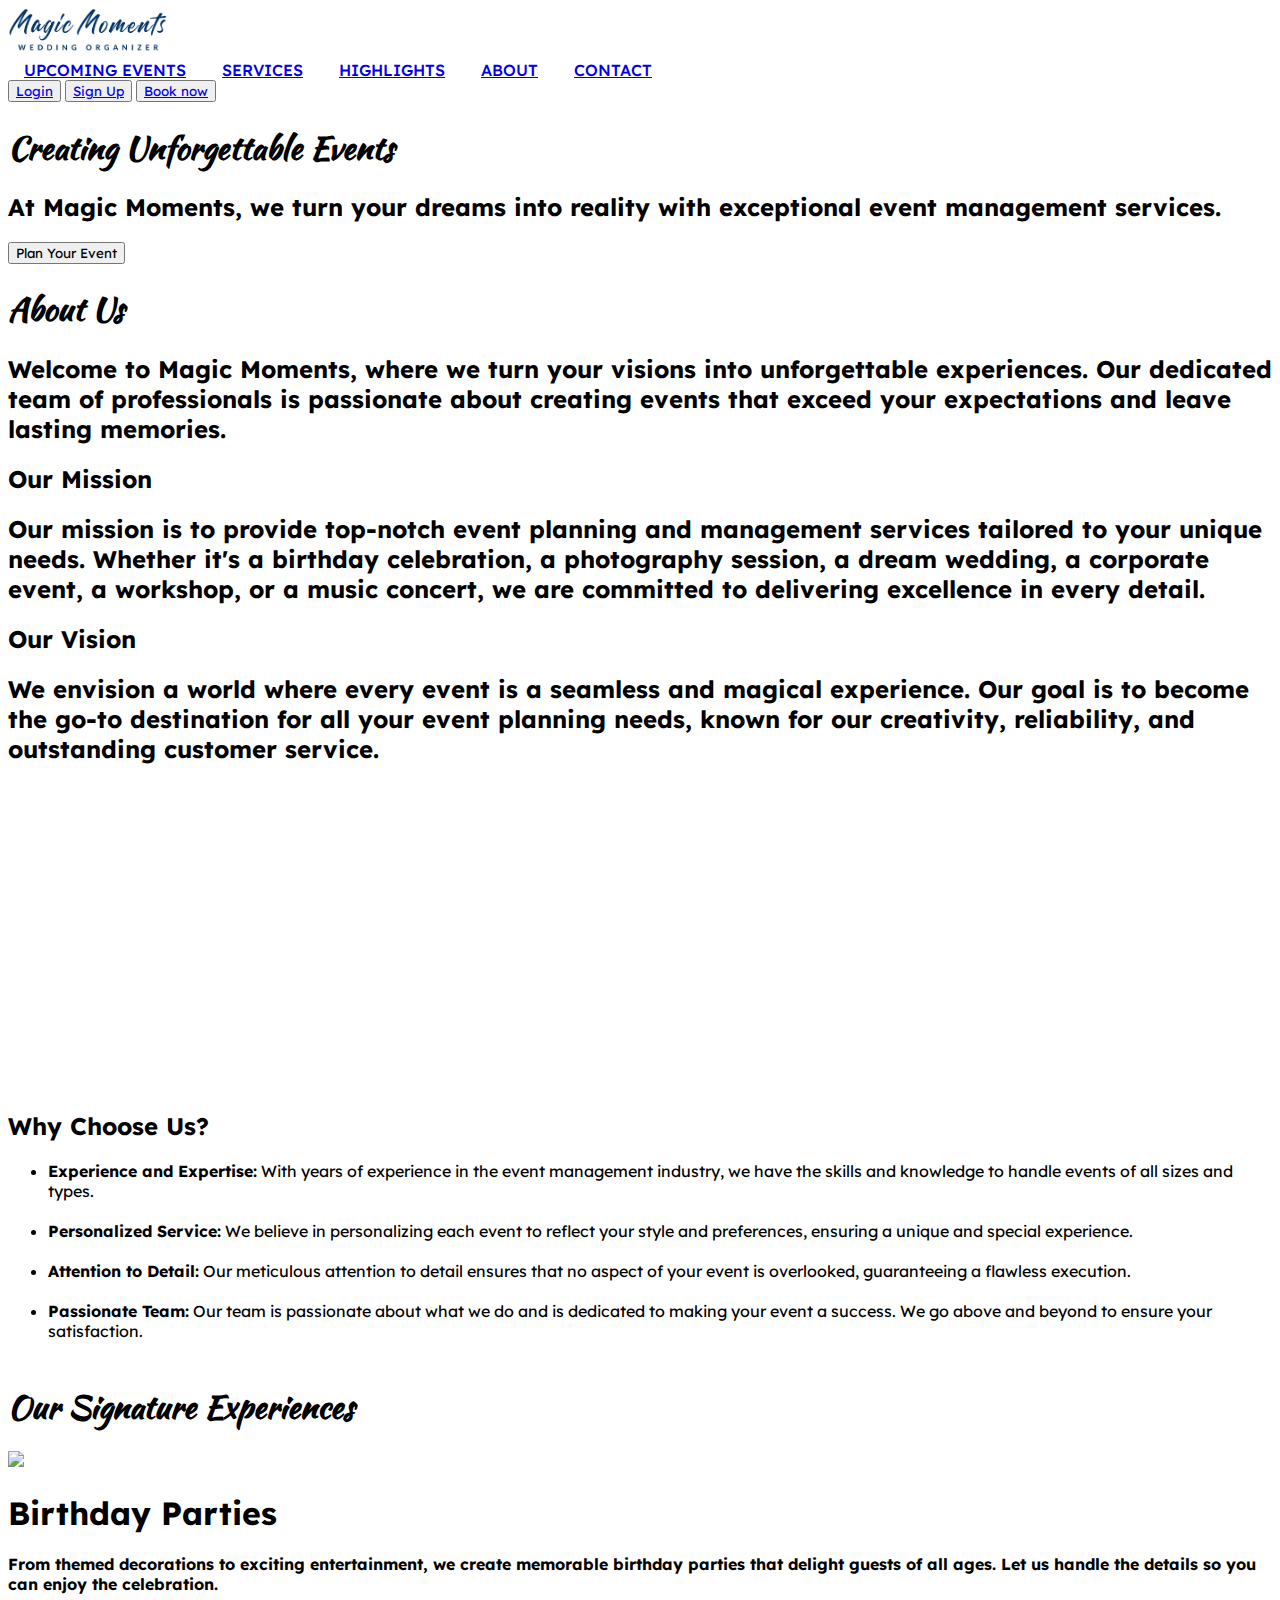
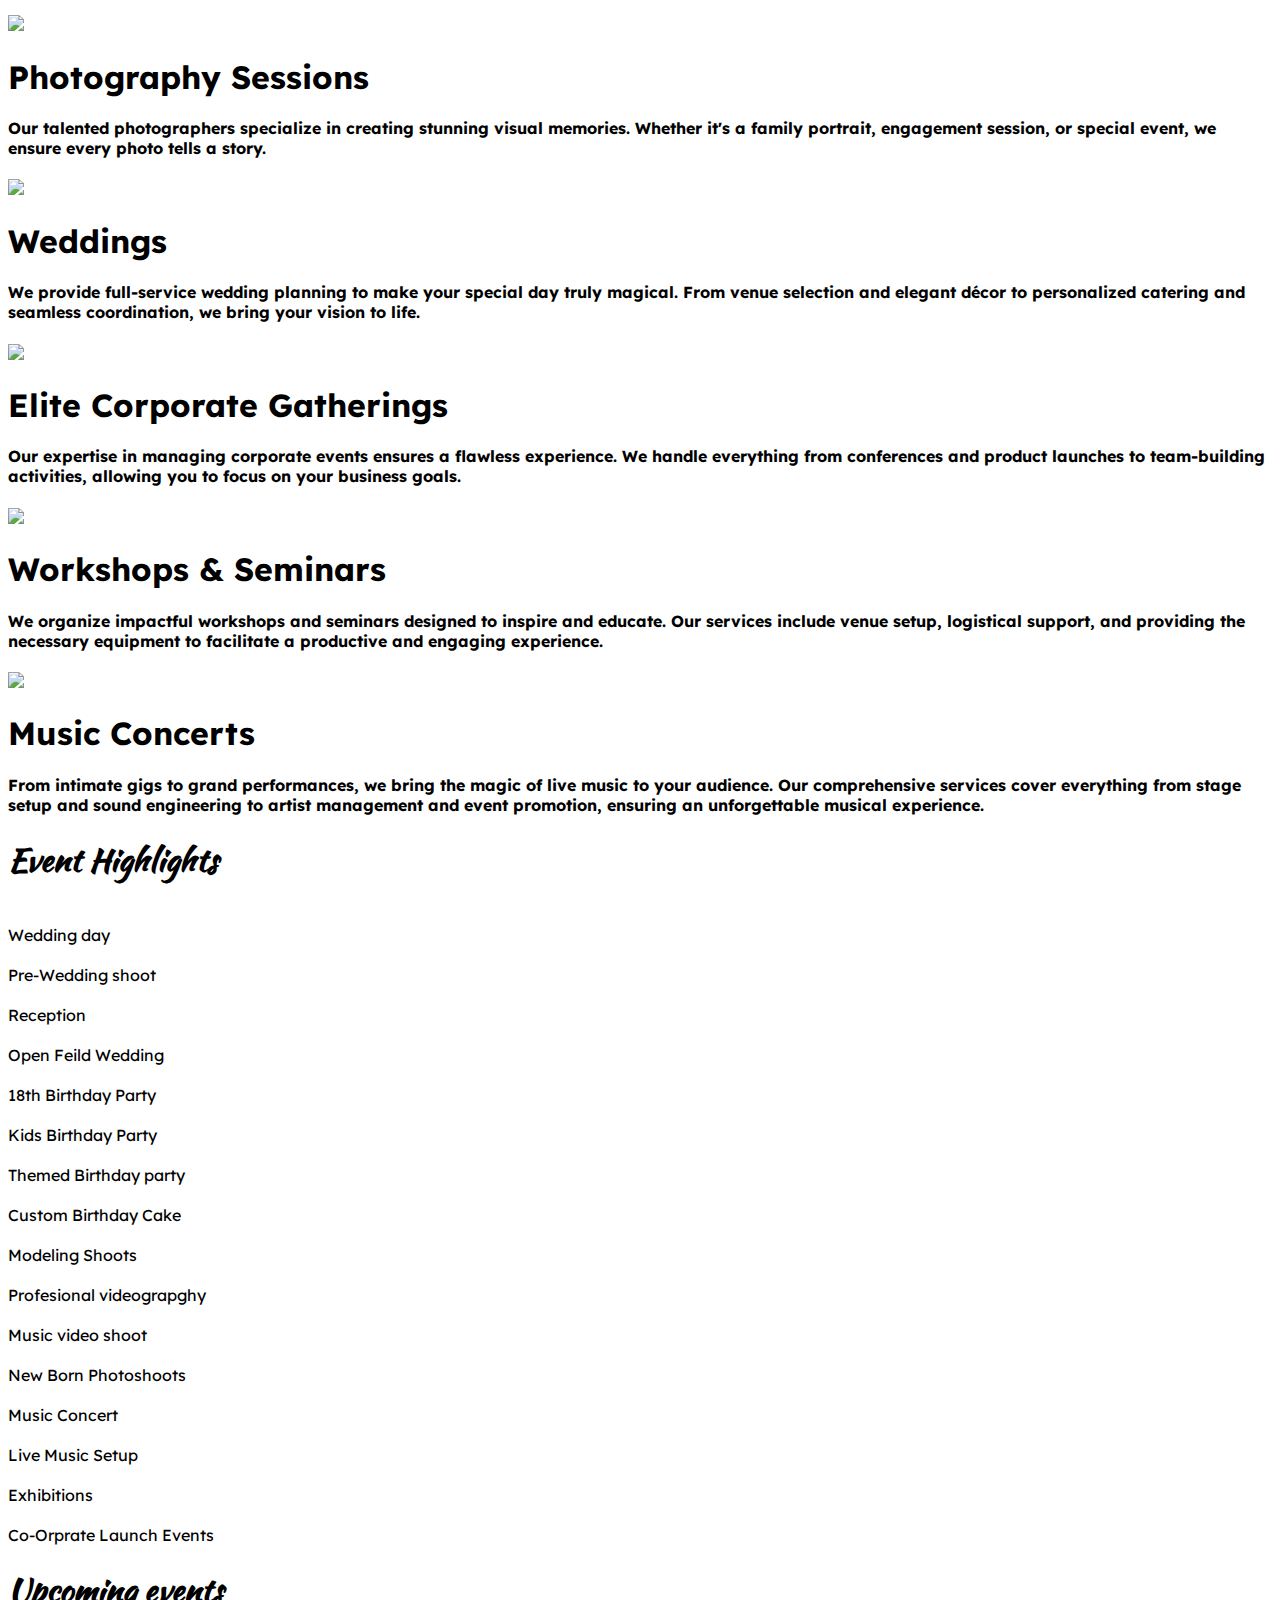
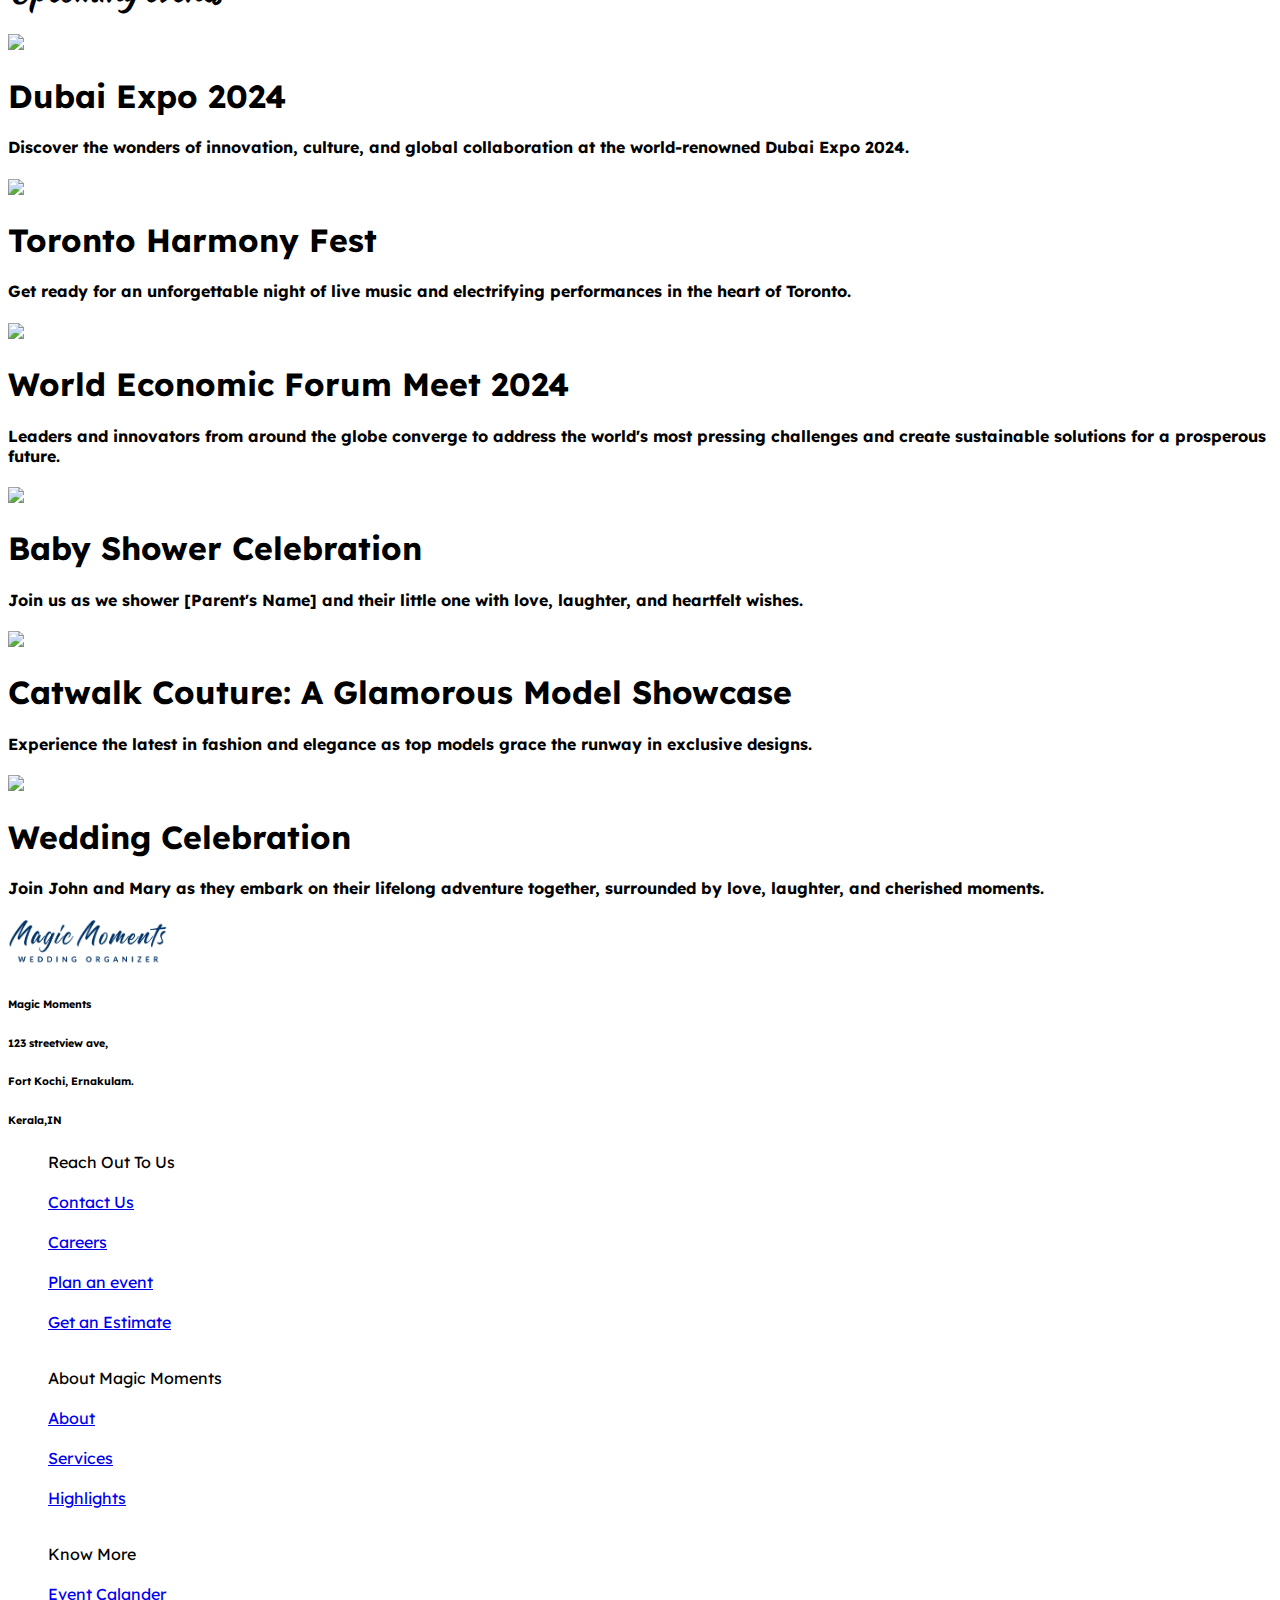
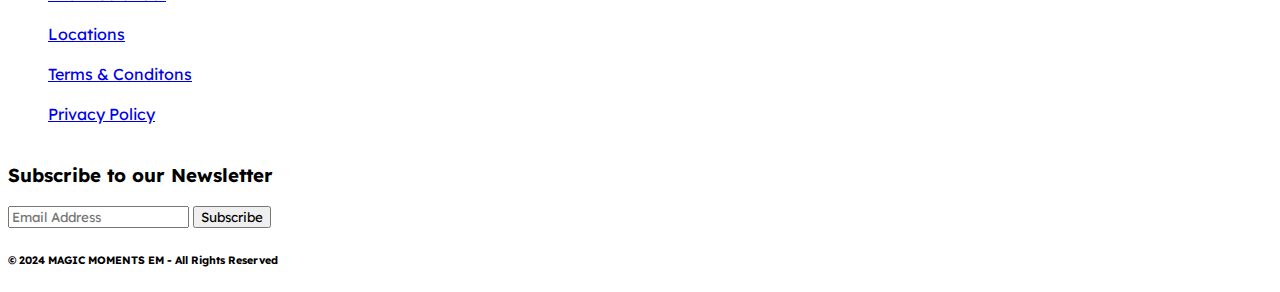
==== commit 03be058e: "upcoming events" ====
--- a/index.html
+++ b/index.html
@@ -57,7 +57,7 @@
         <nav class=" w-full px-[80px] py-2 flex items-center justify-between bg-[rgb(255,255,255,0.800)] ">
          <div><a href="./index.html"><img src="./logos/Magic 2.png" width="160px" alt=""></a></div>
          <div id="menu">
-                <a href="#">UPCOMING EVENTS</a>
+                <a href="#upcome">UPCOMING EVENTS</a>
                 <a href="#service">SERVICES</a>
                 <a href="#highlights">HIGHLIGHTS</a>
                 <a href="#about">ABOUT</a>
@@ -74,7 +74,7 @@
     <section class="hero bg-[url('https://images.unsplash.com/photo-1605985687770-2e2e82c9b5f1?q=80&w=2070&auto=format&fit=crop&ixlib=rb-4.0.3&ixid=M3wxMjA3fDB8MHxwaG90by1wYWdlfHx8fGVufDB8fHx8fA%3D%3D')] saturate-120 contrast- bg-fixed bg-center bg-cover h-[780px]  ">
         <h1 class="font-kaushan text-[64px] text-[#003366] p-[80px] top-[15%] l absolute font-semibold">Creating Unforgettable Events</h1>
         <h2 class="text-[28px] p-[80px]  top-[30%] l absolute  font-normal w-[900px]">At Magic Moments, we turn your dreams into reality with exceptional event management services.</h2>
-        <button class="border-0 w-[300px]  bg-[#003366] text-white mx-[80px] py-[16px] top-[54%] absolute">Plan Your Event</button>
+        <a href="./booking.html"><button class="border-0 w-[300px]  bg-[#003366] text-white mx-[80px] py-[16px] top-[54%] absolute" >Plan Your Event</button></a>
     </section>
 
     
@@ -149,7 +149,7 @@
         </div>
     </section>
         
-    <section id="highlights">
+    <section id="highlights py-[40px]">
         <h1 class="text-center p-[60px] font-semibold font-kaushan text-[42px] text-[#003366]">Event Highlights</h1>
         <div class="flex justify-evenly">
             <div class="basis-1/5 group relative w-64 h-64"><img src="https://images.unsplash.com/photo-1591604466107-ec97de577aff?q=80&w=2071&auto=format&fit=crop&ixlib=rb-4.0.3&ixid=M3wxMjA3fDB8MHxwaG90by1wYWdlfHx8fGVufDB8fHx8fA%3D%3D" alt="" class="w-full h-full object-cover">
@@ -243,6 +243,48 @@
             </div>
         </div>
         
+    </section>
+
+
+    <section id="upcome" class=" mt-[80px] pb-[80px] bg-stone-200">
+        <h1 class="text-center p-[60px] font-semibold font-kaushan text-[42px] text-[#003366]">Upcoming events</h1>
+        <div class="flex justify-around">
+            <div class="basis-1/4">
+                <img src="https://images.unsplash.com/photo-1644149634016-c976a0a53cb6?q=80&w=2070&auto=format&fit=crop&ixlib=rb-4.0.3&ixid=M3wxMjA3fDB8MHxwaG90by1wYWdlfHx8fGVufDB8fHx8fA%3D%3D" class=" ">
+                <h1 class="pt-3 text-center text-[20px] font-bold">Dubai Expo 2024</h1>
+                <h4 class=" text-center font-light">Discover the wonders of innovation, culture, and global collaboration at the world-renowned Dubai Expo 2024.</h4>
+            </div>
+            <div class="basis-1/4">
+                <img src="https://images.unsplash.com/photo-1499447318306-5f520878fe20?q=80&w=2070&auto=format&fit=crop&ixlib=rb-4.0.3&ixid=M3wxMjA3fDB8MHxwaG90by1wYWdlfHx8fGVufDB8fHx8fA%3D%3D" class=" ">
+                <h1 class="pt-3 text-center text-[20px] font-bold">Toronto Harmony Fest</h1>
+                <h4 class=" text-center font-light">Get ready for an unforgettable night of live music and electrifying performances in the heart of Toronto.</h4>
+            </div>
+            <div class="basis-1/4">
+                <img src="https://images.unsplash.com/photo-1561489396-888724a1543d?q=80&w=2070&auto=format&fit=crop&ixlib=rb-4.0.3&ixid=M3wxMjA3fDB8MHxwaG90by1wYWdlfHx8fGVufDB8fHx8fA%3D%3D" class=" ">
+                <h1 class="pt-3 text-center text-[20px] font-bold">World Economic Forum Meet 2024</h1>
+                <h4 class=" text-center font-light">Leaders and innovators from around the globe converge to address the world's most pressing challenges and create sustainable solutions for a prosperous future.</h4>
+            </div>
+            
+            
+        </div>
+        <div class="flex justify-around mt-[80px] ">
+        
+            <div class="basis-1/4">
+                <img src="https://images.unsplash.com/photo-1626856266980-4a643febe1c1?q=80&w=2070&auto=format&fit=crop&ixlib=rb-4.0.3&ixid=M3wxMjA3fDB8MHxwaG90by1wYWdlfHx8fGVufDB8fHx8fA%3D%3D" class=" ">
+                <h1 class="pt-3 text-center text-[20px] font-bold">Baby Shower Celebration</h1>
+                <h4 class=" text-center font-light">Join us as we shower [Parent's Name] and their little one with love, laughter, and heartfelt wishes.</h4>
+            </div>
+            <div class="basis-1/4">
+                <img src="https://images.unsplash.com/photo-1543728069-a3f97c5a2f32?q=80&w=2069&auto=format&fit=crop&ixlib=rb-4.0.3&ixid=M3wxMjA3fDB8MHxwaG90by1wYWdlfHx8fGVufDB8fHx8fA%3D%3D" class=" ">
+                <h1 class="pt-3 text-center text-[20px] font-bold"> Catwalk Couture: A Glamorous Model Showcase</h1>
+                <h4 class=" text-center font-light">Experience the latest in fashion and elegance as top models grace the runway in exclusive designs.</h4>
+            </div>
+            <div class="basis-1/4">
+                <img src="https://images.unsplash.com/photo-1505366055494-2268a382e017?q=80&w=2071&auto=format&fit=crop&ixlib=rb-4.0.3&ixid=M3wxMjA3fDB8MHxwaG90by1wYWdlfHx8fGVufDB8fHx8fA%3D%3D" class=" ">
+                <h1 class="pt-3 text-center text-[20px] font-bold"> Wedding Celebration</h1>
+                <h4 class=" text-center font-light">Join John and Mary as they embark on their lifelong adventure together, surrounded by love, laughter, and cherished moments.</h4>
+            </div>
+        </div>
     </section>
 
     <footer class="px-[80px] pt-[80px] pb-[20px] flex justify-between">
